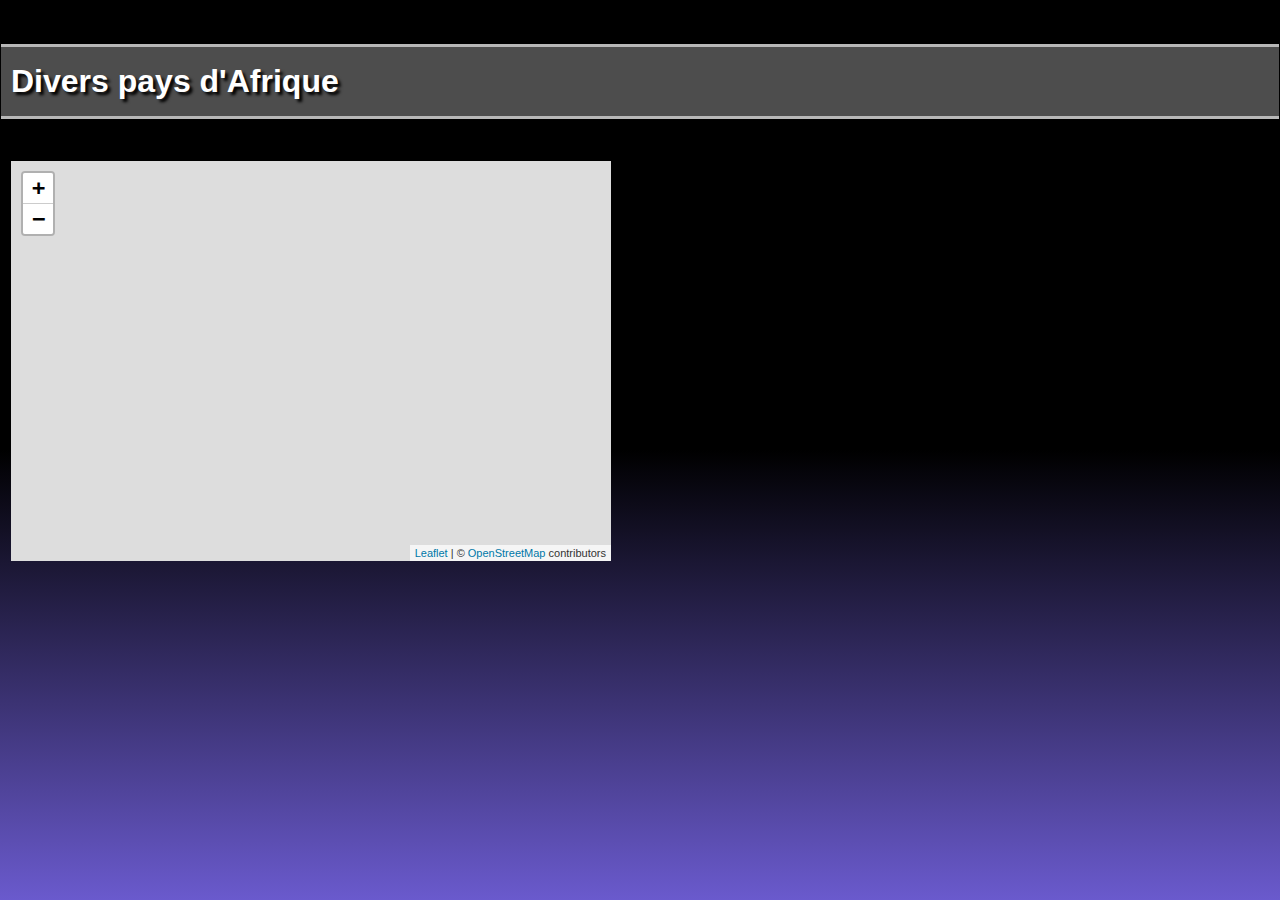
==== client/TD3-lieux-insolites.html @ cfed57e8 "Add files via upload" ====
﻿<!DOCTYPE html>

<script src="leaflet.js"> // Bibliothèque Leaflet : http://leafletjs.com/ </script>

<title>Exemple de carte glissante</title>
<link rel="stylesheet" type="text/css" href="leaflet.css" />
<link rel="stylesheet" type="text/css" href="style.css"/>

<meta charset="utf-8">

<!-- Récupération de la liste des lieux insolites au chargement de la page -->
<body onload="load_data();">

  <h1>Divers pays d'Afrique</h1>
  <div>

  <!-- Zone pour l'insertion de la carte OSM via Leaflet -->
  <div id="map" style="margin-bottom:1.33em"></div>

  <!-- Zone pour l'affichage dynamique des descriptions -->
  <p id="description"></p>

  </div>
 </body>


<script>

// Création d'une carte dans la balise div "map",
// et position de la vue sur un point donné et un niveau de zoom
var map = L.map('map').setView([2.25,18.51], 2);

// Ajout d'une couche de dalles OpenStreetMap
L.tileLayer('http://{s}.tile.osm.org/{z}/{x}/{y}.png', {
     attribution: '&copy; <a href="http://osm.org/copyright">OpenStreetMap</a> contributors'
     }).addTo(map);

// Fonction appelée au chargement de la page
function load_data () {

  // objet pour l'envoi d'une requête Ajax
  var xhr = new XMLHttpRequest();

  // fonction appelée lorsque la réponse à la requête (liste des lieux insolites) sera arrivée
  xhr.onload = function() {

    // transformation des données renvoyées par le serveur
    // responseText est du type string, data est une liste
    var data = JSON.parse(this.responseText);

    // boucle sur les lieux
    for ( n = 0; n < data.length; n++ ) {
      // insertion d'un marqueur à la position du lieu,
      // attachement d'une popup, capture de l'événement 'clic'
      // ajout d'une propriété personnalisée au marqueur
      L.marker([data[n].lat,data[n].lon]).addTo(map)
       .bindPopup('Lieu = '+data[n].name)
       .addEventListener('click',OnMarkerClick)
       .idnum = data[n].id;
    }
  };

  // Envoi de la requête Ajax pour la récupération de la liste des lieux insolites
  xhr.open('GET','/location',true);
  xhr.send();
}

// Fonction appelée lors d'un clic sur un marqueur
function OnMarkerClick (e) {

  // objet pour l'envoi d'une requête Ajax
  var xhr = new XMLHttpRequest();

  // fonction appelée lorsque la réponse à la requête (description d'un lieu insolite) sera arrivée
  xhr.onload = function() {

    // transformation des données renvoyées par le serveur
    // responseText est du type string, data est un objet
    var data = JSON.parse(this.responseText);

    // affichage dans la zone 'description' du nom (reprise dans le popup)
    // et de la description récupérée par l'appel au serveur
    description.innerHTML =  '<b><i>' + e.target.getPopup().getContent() + '</i></b><br>'+ data.desc;
  };

  // Le numéro du lieu est récupéré via la propriété personnalisée du marqueur
  var idnum = e.target.idnum

  // Envoi de la requête Ajax pour la récupération de la description du lieu de numéro idnum
  xhr.open('GET','/description/'+idnum,true);
  xhr.send();
}
</script>
---- client/leaflet.css ----
/* required styles */

.leaflet-pane,
.leaflet-tile,
.leaflet-marker-icon,
.leaflet-marker-shadow,
.leaflet-tile-container,
.leaflet-pane > svg,
.leaflet-pane > canvas,
.leaflet-zoom-box,
.leaflet-image-layer,
.leaflet-layer {
	position: absolute;
	left: 0;
	top: 0;
	}
.leaflet-container {
	overflow: hidden;
	}
.leaflet-tile,
.leaflet-marker-icon,
.leaflet-marker-shadow {
	-webkit-user-select: none;
	   -moz-user-select: none;
	        user-select: none;
	  -webkit-user-drag: none;
	}
/* Safari renders non-retina tile on retina better with this, but Chrome is worse */
.leaflet-safari .leaflet-tile {
	image-rendering: -webkit-optimize-contrast;
	}
/* hack that prevents hw layers "stretching" when loading new tiles */
.leaflet-safari .leaflet-tile-container {
	width: 1600px;
	height: 1600px;
	-webkit-transform-origin: 0 0;
	}
.leaflet-marker-icon,
.leaflet-marker-shadow {
	display: block;
	}
/* .leaflet-container svg: reset svg max-width decleration shipped in Joomla! (joomla.org) 3.x */
/* .leaflet-container img: map is broken in FF if you have max-width: 100% on tiles */
.leaflet-container .leaflet-overlay-pane svg,
.leaflet-container .leaflet-marker-pane img,
.leaflet-container .leaflet-shadow-pane img,
.leaflet-container .leaflet-tile-pane img,
.leaflet-container img.leaflet-image-layer,
.leaflet-container .leaflet-tile {
	max-width: none !important;
	max-height: none !important;
	}

.leaflet-container.leaflet-touch-zoom {
	-ms-touch-action: pan-x pan-y;
	touch-action: pan-x pan-y;
	}
.leaflet-container.leaflet-touch-drag {
	-ms-touch-action: pinch-zoom;
	/* Fallback for FF which doesn't support pinch-zoom */
	touch-action: none;
	touch-action: pinch-zoom;
}
.leaflet-container.leaflet-touch-drag.leaflet-touch-zoom {
	-ms-touch-action: none;
	touch-action: none;
}
.leaflet-container {
	-webkit-tap-highlight-color: transparent;
}
.leaflet-container a {
	-webkit-tap-highlight-color: rgba(51, 181, 229, 0.4);
}
.leaflet-tile {
	filter: inherit;
	visibility: hidden;
	}
.leaflet-tile-loaded {
	visibility: inherit;
	}
.leaflet-zoom-box {
	width: 0;
	height: 0;
	-moz-box-sizing: border-box;
	     box-sizing: border-box;
	z-index: 800;
	}
/* workaround for https://bugzilla.mozilla.org/show_bug.cgi?id=888319 */
.leaflet-overlay-pane svg {
	-moz-user-select: none;
	}

.leaflet-pane         { z-index: 400; }

.leaflet-tile-pane    { z-index: 200; }
.leaflet-overlay-pane { z-index: 400; }
.leaflet-shadow-pane  { z-index: 500; }
.leaflet-marker-pane  { z-index: 600; }
.leaflet-tooltip-pane   { z-index: 650; }
.leaflet-popup-pane   { z-index: 700; }

.leaflet-map-pane canvas { z-index: 100; }
.leaflet-map-pane svg    { z-index: 200; }

.leaflet-vml-shape {
	width: 1px;
	height: 1px;
	}
.lvml {
	behavior: url(#default#VML);
	display: inline-block;
	position: absolute;
	}


/* control positioning */

.leaflet-control {
	position: relative;
	z-index: 800;
	pointer-events: visiblePainted; /* IE 9-10 doesn't have auto */
	pointer-events: auto;
	}
.leaflet-top,
.leaflet-bottom {
	position: absolute;
	z-index: 1000;
	pointer-events: none;
	}
.leaflet-top {
	top: 0;
	}
.leaflet-right {
	right: 0;
	}
.leaflet-bottom {
	bottom: 0;
	}
.leaflet-left {
	left: 0;
	}
.leaflet-control {
	float: left;
	clear: both;
	}
.leaflet-right .leaflet-control {
	float: right;
	}
.leaflet-top .leaflet-control {
	margin-top: 10px;
	}
.leaflet-bottom .leaflet-control {
	margin-bottom: 10px;
	}
.leaflet-left .leaflet-control {
	margin-left: 10px;
	}
.leaflet-right .leaflet-control {
	margin-right: 10px;
	}


/* zoom and fade animations */

.leaflet-fade-anim .leaflet-tile {
	will-change: opacity;
	}
.leaflet-fade-anim .leaflet-popup {
	opacity: 0;
	-webkit-transition: opacity 0.2s linear;
	   -moz-transition: opacity 0.2s linear;
	        transition: opacity 0.2s linear;
	}
.leaflet-fade-anim .leaflet-map-pane .leaflet-popup {
	opacity: 1;
	}
.leaflet-zoom-animated {
	-webkit-transform-origin: 0 0;
	    -ms-transform-origin: 0 0;
	        transform-origin: 0 0;
	}
.leaflet-zoom-anim .leaflet-zoom-animated {
	will-change: transform;
	}
.leaflet-zoom-anim .leaflet-zoom-animated {
	-webkit-transition: -webkit-transform 0.25s cubic-bezier(0,0,0.25,1);
	   -moz-transition:    -moz-transform 0.25s cubic-bezier(0,0,0.25,1);
	        transition:         transform 0.25s cubic-bezier(0,0,0.25,1);
	}
.leaflet-zoom-anim .leaflet-tile,
.leaflet-pan-anim .leaflet-tile {
	-webkit-transition: none;
	   -moz-transition: none;
	        transition: none;
	}

.leaflet-zoom-anim .leaflet-zoom-hide {
	visibility: hidden;
	}


/* cursors */

.leaflet-interactive {
	cursor: pointer;
	}
.leaflet-grab {
	cursor: -webkit-grab;
	cursor:    -moz-grab;
	cursor:         grab;
	}
.leaflet-crosshair,
.leaflet-crosshair .leaflet-interactive {
	cursor: crosshair;
	}
.leaflet-popup-pane,
.leaflet-control {
	cursor: auto;
	}
.leaflet-dragging .leaflet-grab,
.leaflet-dragging .leaflet-grab .leaflet-interactive,
.leaflet-dragging .leaflet-marker-draggable {
	cursor: move;
	cursor: -webkit-grabbing;
	cursor:    -moz-grabbing;
	cursor:         grabbing;
	}

/* marker & overlays interactivity */
.leaflet-marker-icon,
.leaflet-marker-shadow,
.leaflet-image-layer,
.leaflet-pane > svg path,
.leaflet-tile-container {
	pointer-events: none;
	}

.leaflet-marker-icon.leaflet-interactive,
.leaflet-image-layer.leaflet-interactive,
.leaflet-pane > svg path.leaflet-interactive {
	pointer-events: visiblePainted; /* IE 9-10 doesn't have auto */
	pointer-events: auto;
	}

/* visual tweaks */

.leaflet-container {
	background: #ddd;
	outline: 0;
	}
.leaflet-container a {
	color: #0078A8;
	}
.leaflet-container a.leaflet-active {
	outline: 2px solid orange;
	}
.leaflet-zoom-box {
	border: 2px dotted #38f;
	background: rgba(255,255,255,0.5);
	}


/* general typography */
.leaflet-container {
	font: 12px/1.5 "Helvetica Neue", Arial, Helvetica, sans-serif;
	}


/* general toolbar styles */

.leaflet-bar {
	box-shadow: 0 1px 5px rgba(0,0,0,0.65);
	border-radius: 4px;
	}
.leaflet-bar a,
.leaflet-bar a:hover {
	background-color: #fff;
	border-bottom: 1px solid #ccc;
	width: 26px;
	height: 26px;
	line-height: 26px;
	display: block;
	text-align: center;
	text-decoration: none;
	color: black;
	}
.leaflet-bar a,
.leaflet-control-layers-toggle {
	background-position: 50% 50%;
	background-repeat: no-repeat;
	display: block;
	}
.leaflet-bar a:hover {
	background-color: #f4f4f4;
	}
.leaflet-bar a:first-child {
	border-top-left-radius: 4px;
	border-top-right-radius: 4px;
	}
.leaflet-bar a:last-child {
	border-bottom-left-radius: 4px;
	border-bottom-right-radius: 4px;
	border-bottom: none;
	}
.leaflet-bar a.leaflet-disabled {
	cursor: default;
	background-color: #f4f4f4;
	color: #bbb;
	}

.leaflet-touch .leaflet-bar a {
	width: 30px;
	height: 30px;
	line-height: 30px;
	}
.leaflet-touch .leaflet-bar a:first-child {
	border-top-left-radius: 2px;
	border-top-right-radius: 2px;
	}
.leaflet-touch .leaflet-bar a:last-child {
	border-bottom-left-radius: 2px;
	border-bottom-right-radius: 2px;
	}

/* zoom control */

.leaflet-control-zoom-in,
.leaflet-control-zoom-out {
	font: bold 18px 'Lucida Console', Monaco, monospace;
	text-indent: 1px;
	}

.leaflet-touch .leaflet-control-zoom-in, .leaflet-touch .leaflet-control-zoom-out  {
	font-size: 22px;
	}


/* layers control */

.leaflet-control-layers {
	box-shadow: 0 1px 5px rgba(0,0,0,0.4);
	background: #fff;
	border-radius: 5px;
	}
.leaflet-control-layers-toggle {
	background-image: url(images/layers.png);
	width: 36px;
	height: 36px;
	}
.leaflet-retina .leaflet-control-layers-toggle {
	background-image: url(images/layers-2x.png);
	background-size: 26px 26px;
	}
.leaflet-touch .leaflet-control-layers-toggle {
	width: 44px;
	height: 44px;
	}
.leaflet-control-layers .leaflet-control-layers-list,
.leaflet-control-layers-expanded .leaflet-control-layers-toggle {
	display: none;
	}
.leaflet-control-layers-expanded .leaflet-control-layers-list {
	display: block;
	position: relative;
	}
.leaflet-control-layers-expanded {
	padding: 6px 10px 6px 6px;
	color: #333;
	background: #fff;
	}
.leaflet-control-layers-scrollbar {
	overflow-y: scroll;
	overflow-x: hidden;
	padding-right: 5px;
	}
.leaflet-control-layers-selector {
	margin-top: 2px;
	position: relative;
	top: 1px;
	}
.leaflet-control-layers label {
	display: block;
	}
.leaflet-control-layers-separator {
	height: 0;
	border-top: 1px solid #ddd;
	margin: 5px -10px 5px -6px;
	}

/* Default icon URLs */
.leaflet-default-icon-path {
	background-image: url(images/marker-icon.png);
	}


/* attribution and scale controls */

.leaflet-container .leaflet-control-attribution {
	background: #fff;
	background: rgba(255, 255, 255, 0.7);
	margin: 0;
	}
.leaflet-control-attribution,
.leaflet-control-scale-line {
	padding: 0 5px;
	color: #333;
	}
.leaflet-control-attribution a {
	text-decoration: none;
	}
.leaflet-control-attribution a:hover {
	text-decoration: underline;
	}
.leaflet-container .leaflet-control-attribution,
.leaflet-container .leaflet-control-scale {
	font-size: 11px;
	}
.leaflet-left .leaflet-control-scale {
	margin-left: 5px;
	}
.leaflet-bottom .leaflet-control-scale {
	margin-bottom: 5px;
	}
.leaflet-control-scale-line {
	border: 2px solid #777;
	border-top: none;
	line-height: 1.1;
	padding: 2px 5px 1px;
	font-size: 11px;
	white-space: nowrap;
	overflow: hidden;
	-moz-box-sizing: border-box;
	     box-sizing: border-box;

	background: #fff;
	background: rgba(255, 255, 255, 0.5);
	}
.leaflet-control-scale-line:not(:first-child) {
	border-top: 2px solid #777;
	border-bottom: none;
	margin-top: -2px;
	}
.leaflet-control-scale-line:not(:first-child):not(:last-child) {
	border-bottom: 2px solid #777;
	}

.leaflet-touch .leaflet-control-attribution,
.leaflet-touch .leaflet-control-layers,
.leaflet-touch .leaflet-bar {
	box-shadow: none;
	}
.leaflet-touch .leaflet-control-layers,
.leaflet-touch .leaflet-bar {
	border: 2px solid rgba(0,0,0,0.2);
	background-clip: padding-box;
	}


/* popup */

.leaflet-popup {
	position: absolute;
	text-align: center;
	margin-bottom: 20px;
	}
.leaflet-popup-content-wrapper {
	padding: 1px;
	text-align: left;
	border-radius: 12px;
	}
.leaflet-popup-content {
	margin: 13px 19px;
	line-height: 1.4;
	}
.leaflet-popup-content p {
	margin: 18px 0;
	}
.leaflet-popup-tip-container {
	width: 40px;
	height: 20px;
	position: absolute;
	left: 50%;
	margin-left: -20px;
	overflow: hidden;
	pointer-events: none;
	}
.leaflet-popup-tip {
	width: 17px;
	height: 17px;
	padding: 1px;

	margin: -10px auto 0;

	-webkit-transform: rotate(45deg);
	   -moz-transform: rotate(45deg);
	    -ms-transform: rotate(45deg);
	        transform: rotate(45deg);
	}
.leaflet-popup-content-wrapper,
.leaflet-popup-tip {
	background: white;
	color: #333;
	box-shadow: 0 3px 14px rgba(0,0,0,0.4);
	}
.leaflet-container a.leaflet-popup-close-button {
	position: absolute;
	top: 0;
	right: 0;
	padding: 4px 4px 0 0;
	border: none;
	text-align: center;
	width: 18px;
	height: 14px;
	font: 16px/14px Tahoma, Verdana, sans-serif;
	color: #c3c3c3;
	text-decoration: none;
	font-weight: bold;
	background: transparent;
	}
.leaflet-container a.leaflet-popup-close-button:hover {
	color: #999;
	}
.leaflet-popup-scrolled {
	overflow: auto;
	border-bottom: 1px solid #ddd;
	border-top: 1px solid #ddd;
	}

.leaflet-oldie .leaflet-popup-content-wrapper {
	zoom: 1;
	}
.leaflet-oldie .leaflet-popup-tip {
	width: 24px;
	margin: 0 auto;

	-ms-filter: "progid:DXImageTransform.Microsoft.Matrix(M11=0.70710678, M12=0.70710678, M21=-0.70710678, M22=0.70710678)";
	filter: progid:DXImageTransform.Microsoft.Matrix(M11=0.70710678, M12=0.70710678, M21=-0.70710678, M22=0.70710678);
	}
.leaflet-oldie .leaflet-popup-tip-container {
	margin-top: -1px;
	}

.leaflet-oldie .leaflet-control-zoom,
.leaflet-oldie .leaflet-control-layers,
.leaflet-oldie .leaflet-popup-content-wrapper,
.leaflet-oldie .leaflet-popup-tip {
	border: 1px solid #999;
	}


/* div icon */

.leaflet-div-icon {
	background: #fff;
	border: 1px solid #666;
	}


/* Tooltip */
/* Base styles for the element that has a tooltip */
.leaflet-tooltip {
	position: absolute;
	padding: 6px;
	background-color: #fff;
	border: 1px solid #fff;
	border-radius: 3px;
	color: #222;
	white-space: nowrap;
	-webkit-user-select: none;
	-moz-user-select: none;
	-ms-user-select: none;
	user-select: none;
	pointer-events: none;
	box-shadow: 0 1px 3px rgba(0,0,0,0.4);
	}
.leaflet-tooltip.leaflet-clickable {
	cursor: pointer;
	pointer-events: auto;
	}
.leaflet-tooltip-top:before,
.leaflet-tooltip-bottom:before,
.leaflet-tooltip-left:before,
.leaflet-tooltip-right:before {
	position: absolute;
	pointer-events: none;
	border: 6px solid transparent;
	background: transparent;
	content: "";
	}

/* Directions */

.leaflet-tooltip-bottom {
	margin-top: 6px;
}
.leaflet-tooltip-top {
	margin-top: -6px;
}
.leaflet-tooltip-bottom:before,
.leaflet-tooltip-top:before {
	left: 50%;
	margin-left: -6px;
	}
.leaflet-tooltip-top:before {
	bottom: 0;
	margin-bottom: -12px;
	border-top-color: #fff;
	}
.leaflet-tooltip-bottom:before {
	top: 0;
	margin-top: -12px;
	margin-left: -6px;
	border-bottom-color: #fff;
	}
.leaflet-tooltip-left {
	margin-left: -6px;
}
.leaflet-tooltip-right {
	margin-left: 6px;
}
.leaflet-tooltip-left:before,
.leaflet-tooltip-right:before {
	top: 50%;
	margin-top: -6px;
	}
.leaflet-tooltip-left:before {
	right: 0;
	margin-right: -12px;
	border-left-color: #fff;
	}
.leaflet-tooltip-right:before {
	left: 0;
	margin-left: -12px;
	border-right-color: #fff;
	}
---- client/style.css ----
﻿/* fond de page */
body {
  background-image: linear-gradient(0deg, slateblue, black, black);
  background-size: 100%;
  background-repeat: no-repeat;
  color: white;
  height: 100vh;
  margin: 0;
  /* pour éviter l'ascenseur */
  border: 1px solid transparent;
  box-sizing: border-box;
}

/* bandeau de titre */
h1 { 
  color: white;
  border: none;
  box-shadow: none;
  background-color: rgba(255,255,255,0.3);
  border-top: 3px solid rgba(255,255,255,0.6);
  border-bottom: 3px solid rgba(255,255,255,0.6);
  margin-top: 1.33em;
  text-shadow: 3px 3px 3px black;
  padding-top: 0.5em;
  padding-bottom: 0.5em;
  margin-bottom: 1.33em;
}

/* contenu de la page */
body > * {   padding-left: 10px; }

/* polices de caractères */
body { font-family: Trebuchet MS, sans-serif; }

/* positionnement des champs */
label { display: block; }
label span { display: inline-block; width: 5em; height: 1.5em; }

a.delete:hover {
  color: red;
}
#map { height: 400px; width: 600px; }
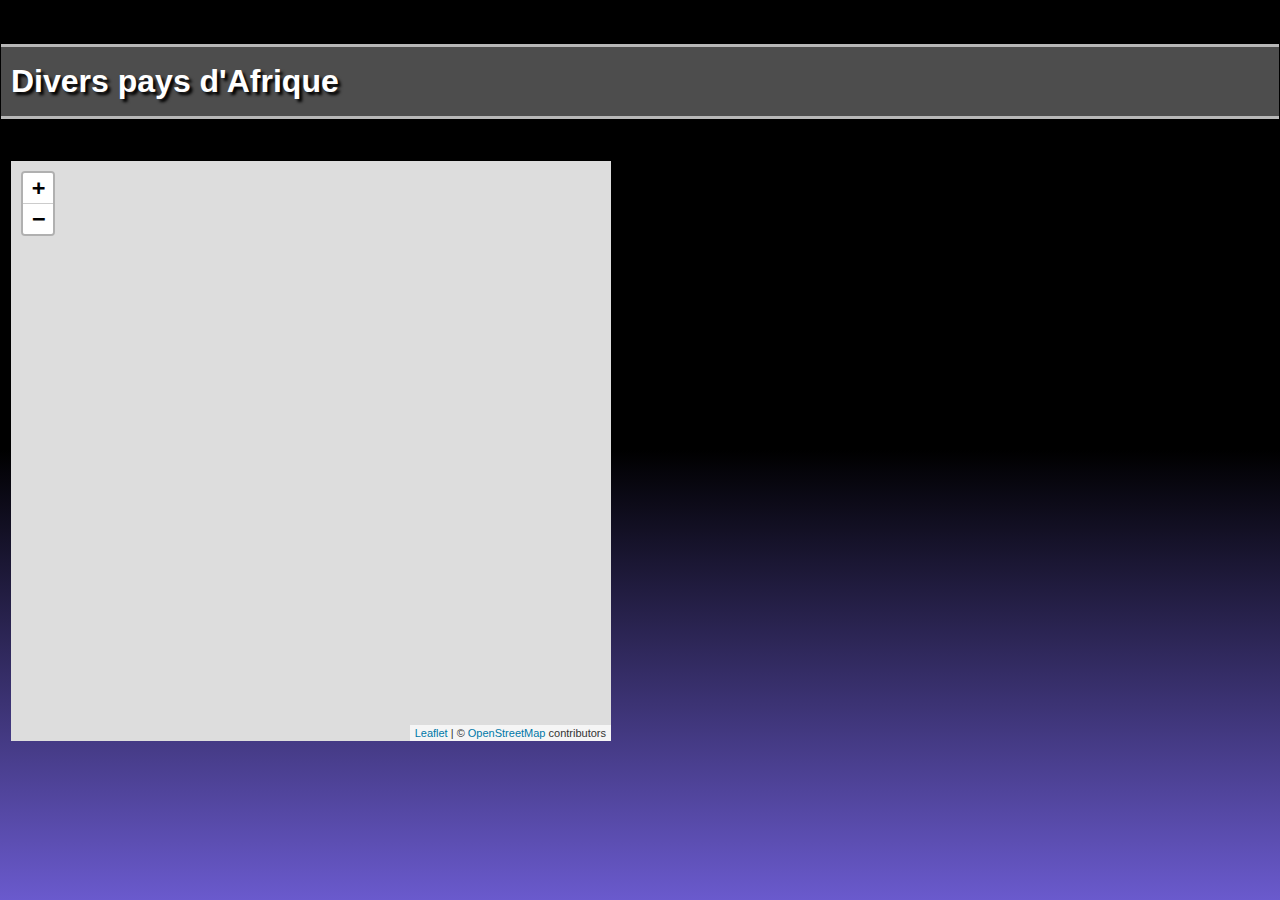
==== commit d9cbd74d: "Add files via upload" ====
--- a/client/TD3-lieux-insolites.html
+++ b/client/TD3-lieux-insolites.html
@@ -15,10 +15,12 @@
   <div>
 
   <!-- Zone pour l'insertion de la carte OSM via Leaflet -->
-  <div id="map" style="margin-bottom:1.33em"></div>
+  <div class="row">
+  <div class="column"><div id="map" style="margin-bottom:1.33em"></div></div>
 
   <!-- Zone pour l'affichage dynamique des descriptions -->
-  <p id="description"></p>
+  <div class="column"><p id="description"></p></div>
+  </div>
 
   </div>
  </body>
@@ -28,7 +30,7 @@
 
 // Création d'une carte dans la balise div "map",
 // et position de la vue sur un point donné et un niveau de zoom
-var map = L.map('map').setView([2.25,18.51], 2);
+var map = L.map('map').setView([2.25,18.51], 3);
 
 // Ajout d'une couche de dalles OpenStreetMap
 L.tileLayer('http://{s}.tile.osm.org/{z}/{x}/{y}.png', {
--- a/client/style.css
+++ b/client/style.css
@@ -39,4 +39,15 @@
 a.delete:hover {
   color: red;
 }
-#map { height: 400px; width: 600px; }
+#map { height: 580px; width: 600px; }
+.column {
+  float: left;
+  width: 50%;
+}
+
+/* Clear floats after the columns */
+.row:after {
+  content: "";
+  display: table;
+  clear: both;
+}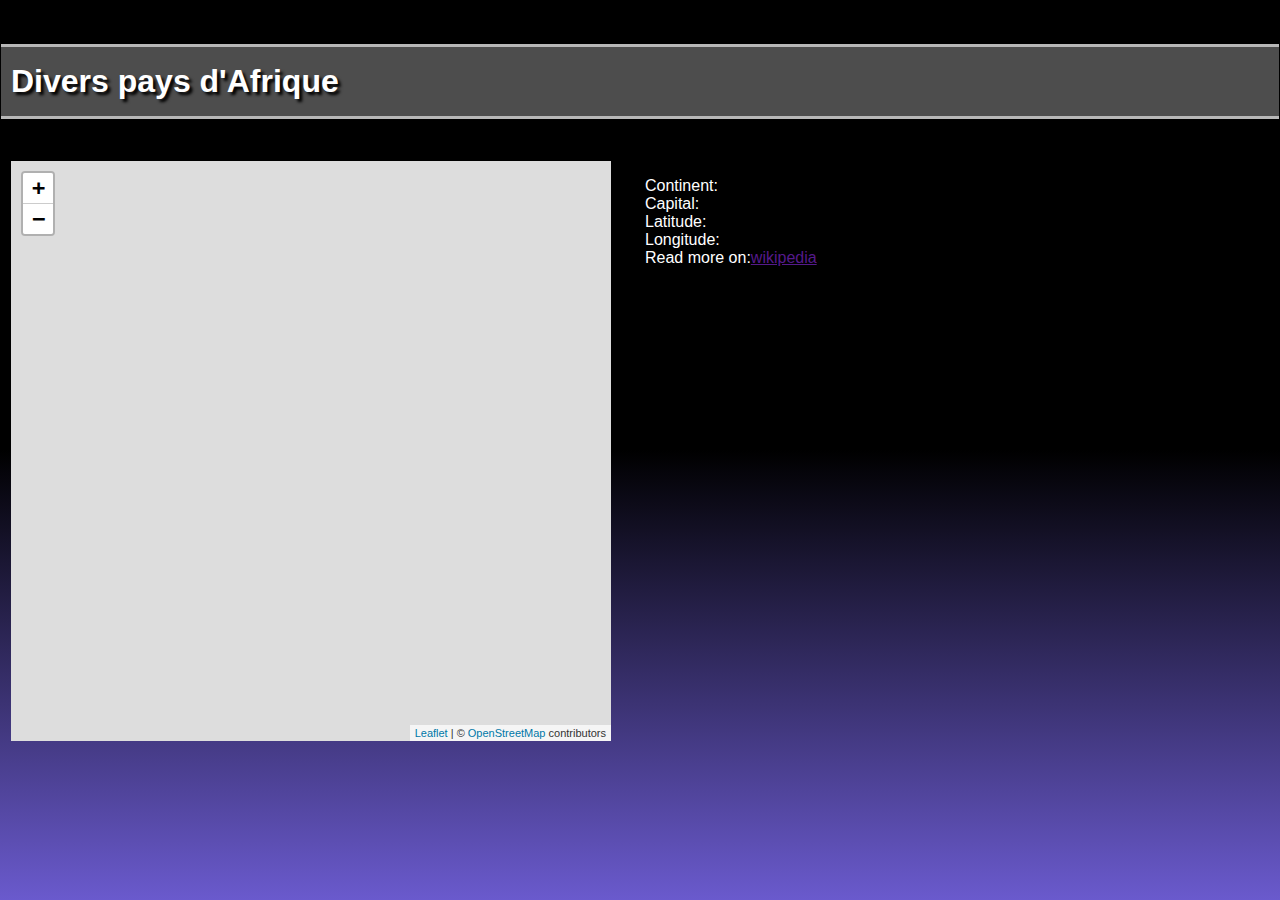
==== commit 49b14b6c: "initial commit" ====
--- a/client/TD3-lieux-insolites.html
+++ b/client/TD3-lieux-insolites.html
@@ -20,6 +20,13 @@
 
   <!-- Zone pour l'affichage dynamique des descriptions -->
   <div class="column"><p id="description"></p></div>
+  <div><span class="label">Continent:</span><span class="value" id="continent"></span></div>
+  <div><span class="label">Capital:</span><span class="value" id="capital"></span></div>
+  <div><span class="label">Latitude:</span><span class="value" id="latitude"></span></div>
+  <div><span class="label">Longitude:</span><span class="value" id="longitude"></span></div>
+  <div><span class="label">Read more on:</span><a id="wp" href="">wikipedia</a></div>
+ 
+ 
   </div>
 
   </div>
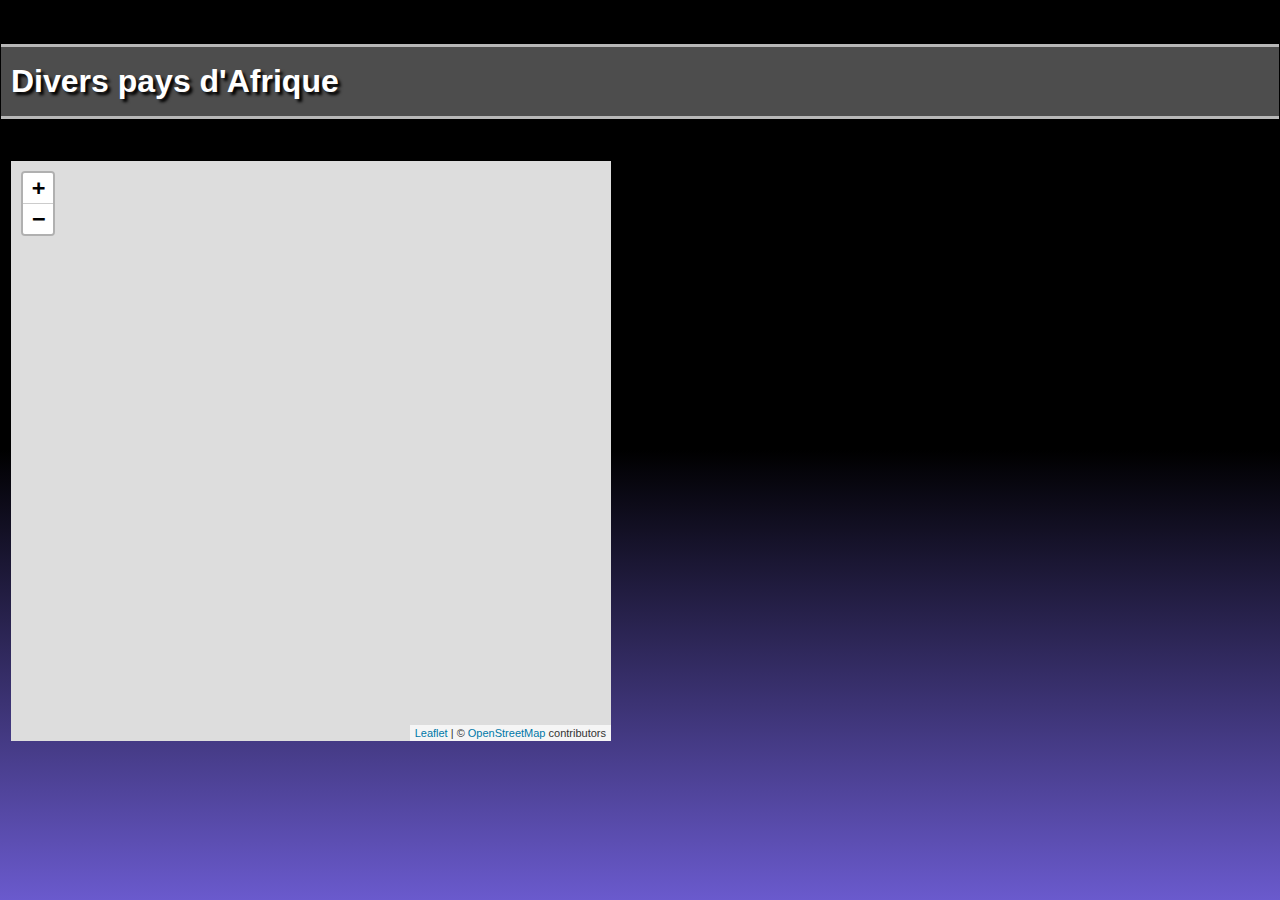
==== commit daec198a: "Add files via upload" ====
--- a/client/TD3-lieux-insolites.html
+++ b/client/TD3-lieux-insolites.html
@@ -20,13 +20,6 @@
 
   <!-- Zone pour l'affichage dynamique des descriptions -->
   <div class="column"><p id="description"></p></div>
-  <div><span class="label">Continent:</span><span class="value" id="continent"></span></div>
-  <div><span class="label">Capital:</span><span class="value" id="capital"></span></div>
-  <div><span class="label">Latitude:</span><span class="value" id="latitude"></span></div>
-  <div><span class="label">Longitude:</span><span class="value" id="longitude"></span></div>
-  <div><span class="label">Read more on:</span><a id="wp" href="">wikipedia</a></div>
- 
- 
   </div>
 
   </div>
@@ -43,7 +36,7 @@
 L.tileLayer('http://{s}.tile.osm.org/{z}/{x}/{y}.png', {
      attribution: '&copy; <a href="http://osm.org/copyright">OpenStreetMap</a> contributors'
      }).addTo(map);
-
+//var markerClusters = L.markerClusterGroup();
 // Fonction appelée au chargement de la page
 function load_data () {
 
@@ -62,12 +55,17 @@
       // insertion d'un marqueur à la position du lieu,
       // attachement d'une popup, capture de l'événement 'clic'
       // ajout d'une propriété personnalisée au marqueur
-      L.marker([data[n].lat,data[n].lon]).addTo(map)
+       L.marker([data[n].lat,data[n].lon]).addTo(map)
        .bindPopup('Lieu = '+data[n].name)
        .addEventListener('click',OnMarkerClick)
        .idnum = data[n].id;
+
+      // markerClusters.addLayer( m );
     }
+    //map.addLayer( markerClusters );
   };
+
+
 
   // Envoi de la requête Ajax pour la récupération de la liste des lieux insolites
   xhr.open('GET','/location',true);
@@ -86,10 +84,16 @@
     // transformation des données renvoyées par le serveur
     // responseText est du type string, data est un objet
     var data = JSON.parse(this.responseText);
+    map.setView([data.lat,data.lon], 6);
 
     // affichage dans la zone 'description' du nom (reprise dans le popup)
     // et de la description récupérée par l'appel au serveur
-    description.innerHTML =  '<b><i>' + e.target.getPopup().getContent() + '</i></b><br>'+ data.desc;
+    description.innerHTML =  '<b><i>' + e.target.getPopup().getContent() + '</i></b><br>'+
+                             '<div><span class="label">Continent : </span>' + 'Afrique' + '</div>' +
+                             '<div><span class="label">Capital : </span>' + data.cap + '</div>' +
+                             '<div><span class="label">Latitude : </span>' + data.lat.toFixed(2) + '</div>' +
+                             '<div><span class="label">Longitude : </span>' + data.lon.toFixed(2) + '</div>' +
+                             '<div><span class="label">Read more on : </span><a href="https://en.wikipedia.org/wiki/' + data.name + '">wikipedia</a></div>';
   };
 
   // Le numéro du lieu est récupéré via la propriété personnalisée du marqueur
